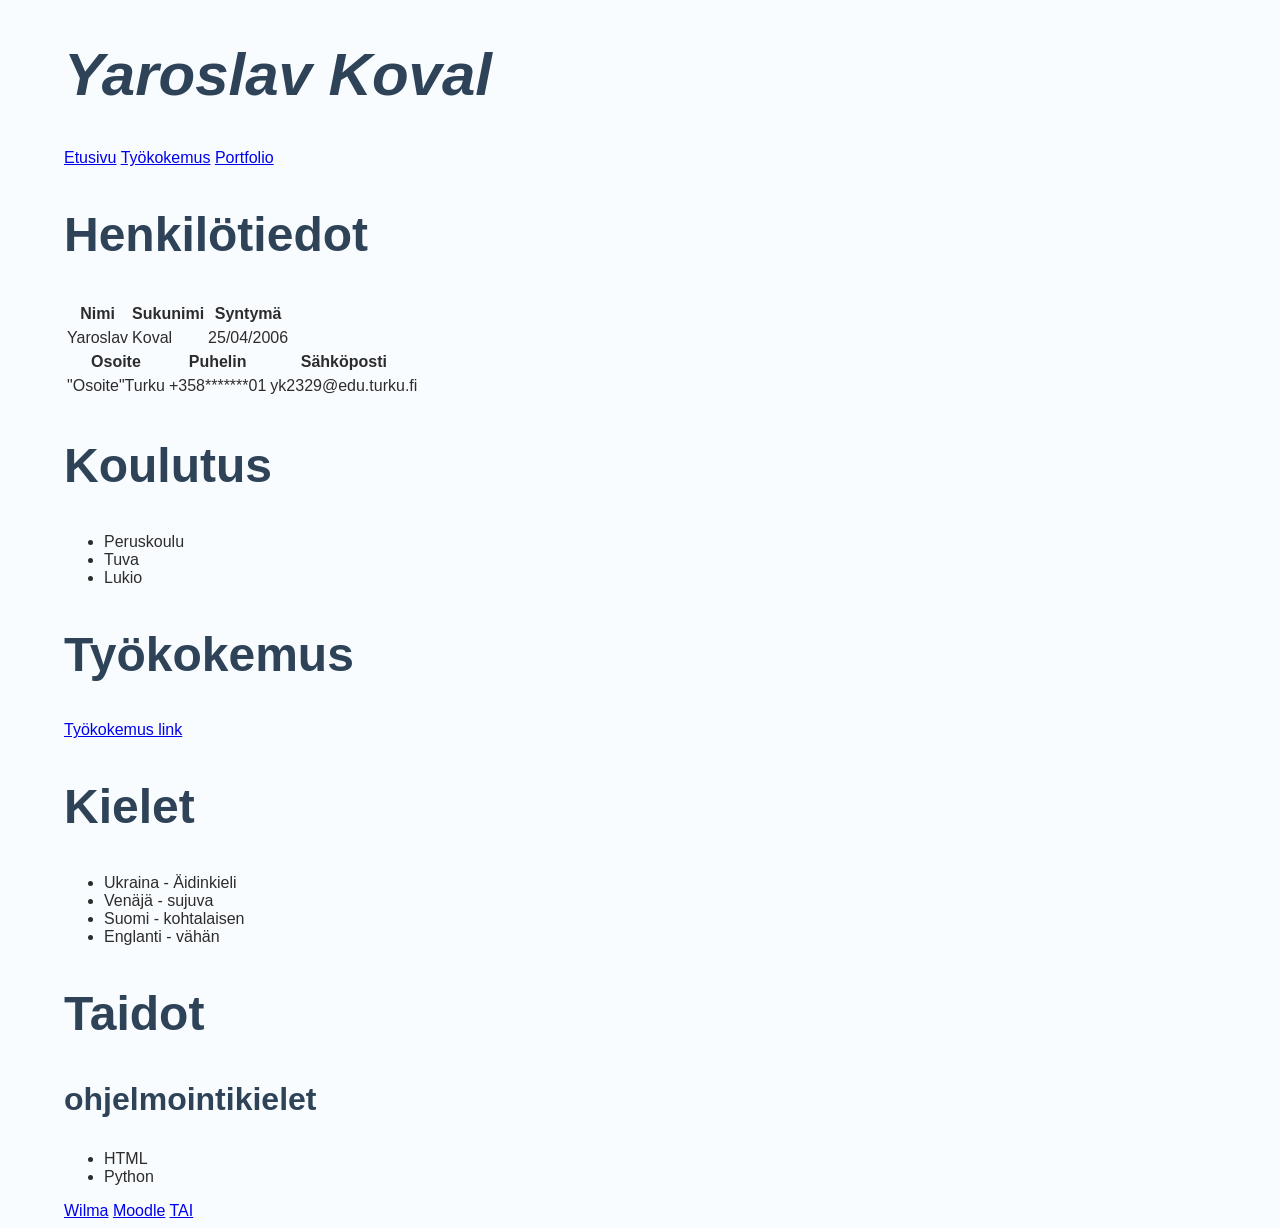
==== index.html @ 7bca6789 "Grid" ====
<!DOCTYPE html>
<html lang="en">
<head>
    <meta charset="UTF-8">
    <meta name="viewport" content="width=device-width, initial-scale=1.0">
    <meta name="keywords" content="CV">
    <meta name="keywords" content="Yaroslav">
    <meta name="keywords" content="Koval">
    <meta name="description" content="CV Yaroslav Koval verkkosivusto">
    <meta name="author" content="Yaroslav Koval">
    <link rel="icon" href="icon.png" type="image/png">
    <link rel="stylesheet" href="styles.css">
    <title>Yaroslav CV</title>
</head>
<body>
  <div class="grid-container">
    <header>
      <h1><em>Yaroslav Koval</em></h1>
    </header>
    <nav>
        <a href="index.html">Etusivu</a>
        <a href="semanttinen.html">Työkokemus</a>
        <a href="portfolio.html">Portfolio</a>
    </nav>
    <main>
      <h2>Henkilötiedot</h2>
<table>
  <thead>
    <tr>
      <th>Nimi</th>
      <th>Sukunimi</th>
      <th>Syntymä</th>
    <tr>
  </thead>
  <tbody>
    <tr>
      <td>Yaroslav</td>
      <td>Koval</td>
      <td>25/04/2006</td>
    </tr>
  </tbody>
</table>

<table>
  <thead>
    <tr>
      <th>Osoite</th>
      <th>Puhelin</th>
      <th>Sähköposti</th>
    <tr>
  </thead>
  <tbody>
    <tr>
      <td>"Osoite"Turku</td>
      <td>+358*******01</td>
      <td>yk2329@edu.turku.fi</td>
    </tr>
  </tbody>
</table>
    
    <h2>Koulutus</h2>
        <ul>
            <li>Peruskoulu</li>
            <li>Tuva</li>
            <li>Lukio</li>
        </ul>
    
    <h2>Työkokemus</h2>
<a href="semanttinen.html">Työkokemus link</a>

    <h2>Kielet</h2>
        <ul>
            <li>Ukraina - Äidinkieli</li>
            <li>Venäjä - sujuva</li>
            <li>Suomi - kohtalaisen</li>
            <li>Englanti - vähän</li>
        </ul>

    <h2>Taidot</h2>
        <h3>ohjelmointikielet</h3>
            <ul>
                <li>HTML</li>
                <li>Python</li>
            </ul>
    </main>
    <footer>
        <a href=https://turku.inschool.fi>Wilma</a>
        <a href=https://taito.edu.turku.fi>Moodle</a>
        <a href=https://tai.fi>TAI</a>
    </footer>
  </div>
</body>
</html>
---- styles.css ----
body {
    background-color: #f9fcff;
    margin-left: 64px;
    margin-right: 64px;
    font-family: Arial, sans-serif;
    color: #2c2c2c;
}

h1, h2, h3, h4, h5, h6 {
    color: #2e4358; 
}

h1 {
    font-size: 60px;
}

h2 {
    font-size: 48px;
}

h3 {
    font-size: 32px;
}

h4 {
    font-size: 18px;
}

section {
    border: 1px solid #ccc;
    background-color: #ffffff; 
    padding: 16px;
    margin-bottom: 20px;
    border-radius: 8px;
}
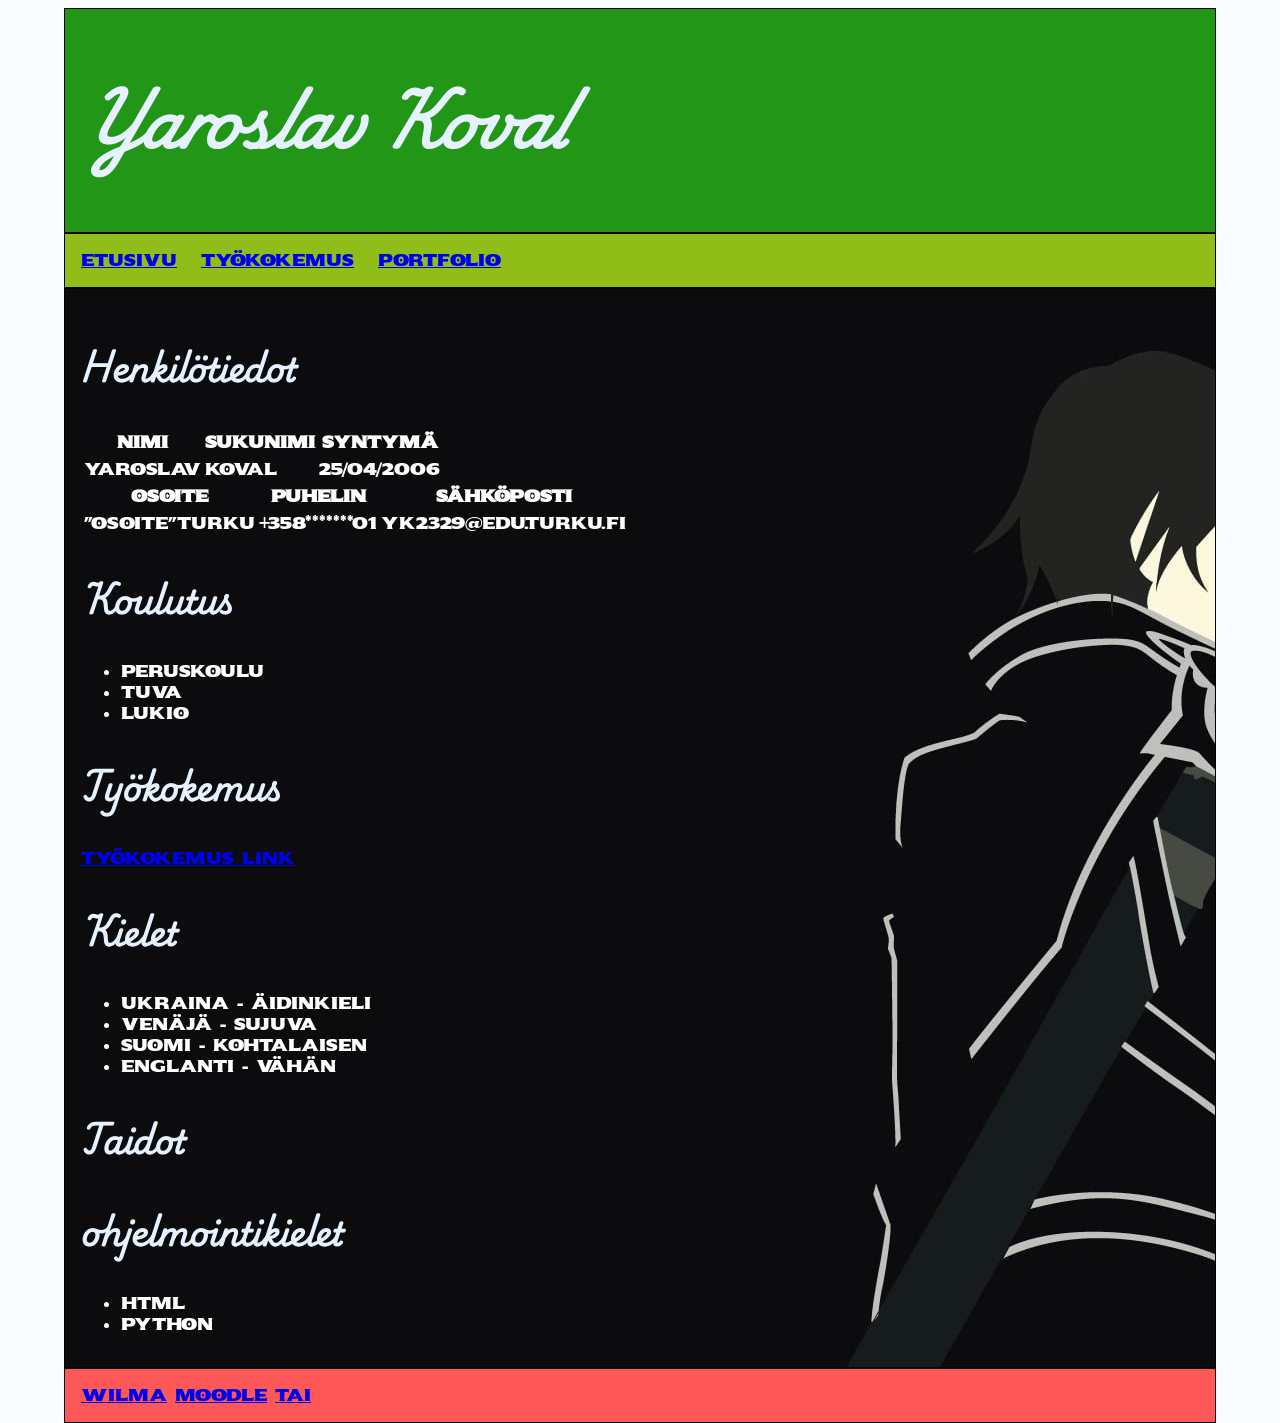
==== commit f50fb3f8: "Taustakuvat" ====
--- a/index.html
+++ b/index.html
@@ -23,7 +23,7 @@
         <a href="portfolio.html">Portfolio</a>
     </nav>
     <main>
-      <h2>Henkilötiedot</h2>
+      <h3>Henkilötiedot</h3>
 <table>
   <thead>
     <tr>
@@ -58,17 +58,17 @@
   </tbody>
 </table>
     
-    <h2>Koulutus</h2>
+    <h3>Koulutus</h3>
         <ul>
             <li>Peruskoulu</li>
             <li>Tuva</li>
             <li>Lukio</li>
         </ul>
     
-    <h2>Työkokemus</h2>
+    <h3>Työkokemus</h3>
 <a href="semanttinen.html">Työkokemus link</a>
 
-    <h2>Kielet</h2>
+    <h3>Kielet</h3>
         <ul>
             <li>Ukraina - Äidinkieli</li>
             <li>Venäjä - sujuva</li>
@@ -76,7 +76,7 @@
             <li>Englanti - vähän</li>
         </ul>
 
-    <h2>Taidot</h2>
+    <h3>Taidot</h3>
         <h3>ohjelmointikielet</h3>
             <ul>
                 <li>HTML</li>
--- a/styles.css
+++ b/styles.css
@@ -1,29 +1,67 @@
 body {
     background-color: #f9fcff;
-    margin-left: 64px;
-    margin-right: 64px;
-    font-family: Arial, sans-serif;
-    color: #2c2c2c;
+    margin-left: 16px;
+    margin-right: 16px;
+    font-family:"Play1", sans-serif;
+    color: #ffffff;
+}
+
+@font-face {
+  font-family: "Play";
+  src: url(PlaywriteNO-VariableFont_wght.ttf);
+}
+
+@font-face {
+  font-family: "Play1";
+  src: url(Sekuya-Regular.ttf);
+}
+
+nav a {
+  display: block;
 }
 
 h1, h2, h3, h4, h5, h6 {
-    color: #2e4358; 
+    color: #e6f2ff; 
+    font-family: "Play";
 }
 
-h1 {
-    font-size: 60px;
+h1 { 
+  font-size: 32px; 
+}
+h2 { 
+  font-size: 26px; 
+}
+h3 { 
+  font-size: 22px; 
+}
+h4 { 
+  font-size: 18px; 
 }
 
-h2 {
-    font-size: 48px;
+@media (min-width: 640px) {
+
+body {
+  margin-left: 64px;
+  margin-right: 64px;
 }
 
-h3 {
-    font-size: 32px;
-}
+  nav a {
+    display: inline-block;
+    margin-right: 16px;
+  }
 
-h4 {
-    font-size: 18px;
+  h1 { 
+    font-size: 60px; 
+  }
+  h2 { 
+    font-size: 48px; 
+  }
+  h3 { 
+    font-size: 32px; 
+  }
+  h4 { 
+    font-size: 18px; 
+  }
 }
 
 section {
@@ -32,4 +70,47 @@
     padding: 16px;
     margin-bottom: 20px;
     border-radius: 8px;
-}+}
+
+.grid-container {
+  display: grid;
+  grid-template-areas:
+    "header"
+    "nav"
+    "main"
+    "footer";
+  grid-template-rows: auto auto 1fr auto;
+  height: 100vh;
+}
+
+header {
+  grid-area: header;
+  background: #229717;
+  padding: 1rem;
+  border: 1px solid black;
+}
+
+nav {
+  grid-area: nav;
+  background: #91bd19;
+  padding: 1rem;
+  border: 1px solid black;
+}
+
+main {
+  grid-area: main;
+  background: #15aff7;
+  padding: 1rem;
+  border: 1px solid black;
+  background-image: url("Kirito.png");
+
+  background-position: center top;
+}
+
+footer {
+  grid-area: footer;
+  background: #fd5757;
+  padding: 1rem;
+  border: 1px solid black;
+}
+
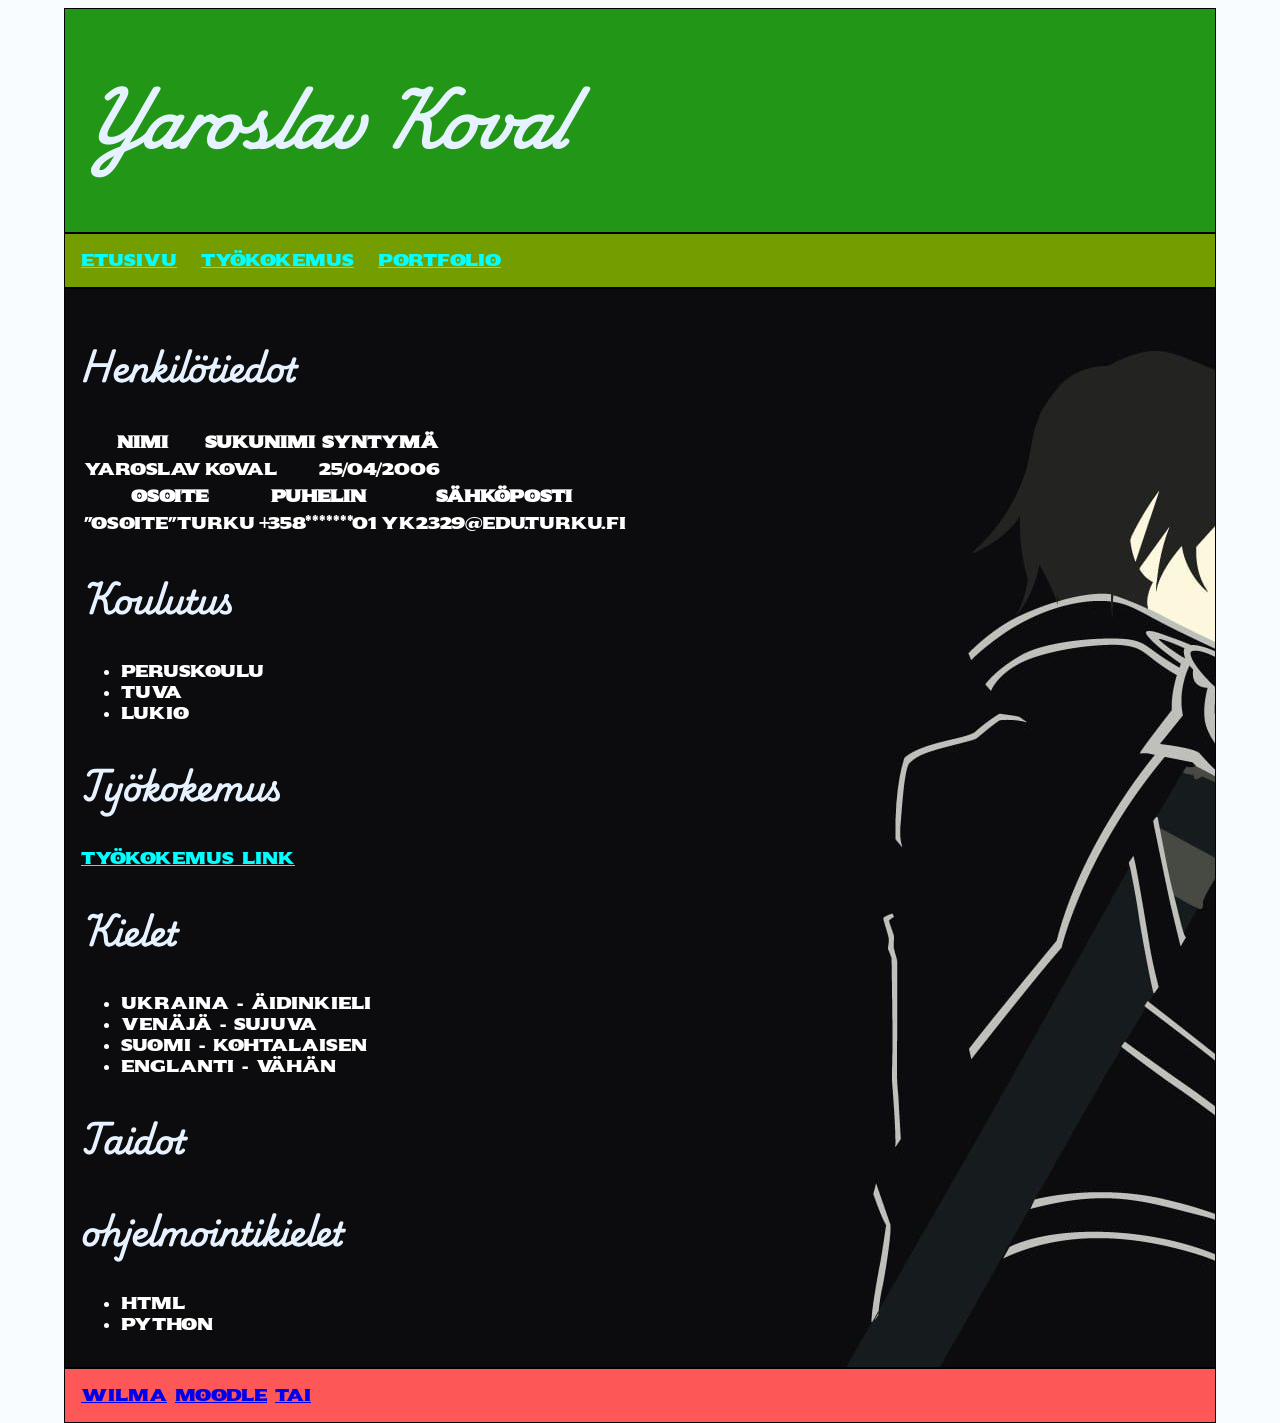
==== commit 577f8c02: "Taustakuvat white" ====
--- a/index.html
+++ b/index.html
@@ -18,9 +18,9 @@
       <h1><em>Yaroslav Koval</em></h1>
     </header>
     <nav>
-        <a href="index.html">Etusivu</a>
-        <a href="semanttinen.html">Työkokemus</a>
-        <a href="portfolio.html">Portfolio</a>
+        <a href="index.html" style="color:aqua">Etusivu</a>
+        <a href="semanttinen.html" style="color:aqua">Työkokemus</a>
+        <a href="portfolio.html" style="color:aqua">Portfolio</a>
     </nav>
     <main>
       <h3>Henkilötiedot</h3>
@@ -66,7 +66,7 @@
         </ul>
     
     <h3>Työkokemus</h3>
-<a href="semanttinen.html">Työkokemus link</a>
+<a href="semanttinen.html" style="color:aqua">Työkokemus link</a>
 
     <h3>Kielet</h3>
         <ul>
--- a/styles.css
+++ b/styles.css
@@ -92,7 +92,7 @@
 
 nav {
   grid-area: nav;
-  background: #91bd19;
+  background: #749e00;
   padding: 1rem;
   border: 1px solid black;
 }
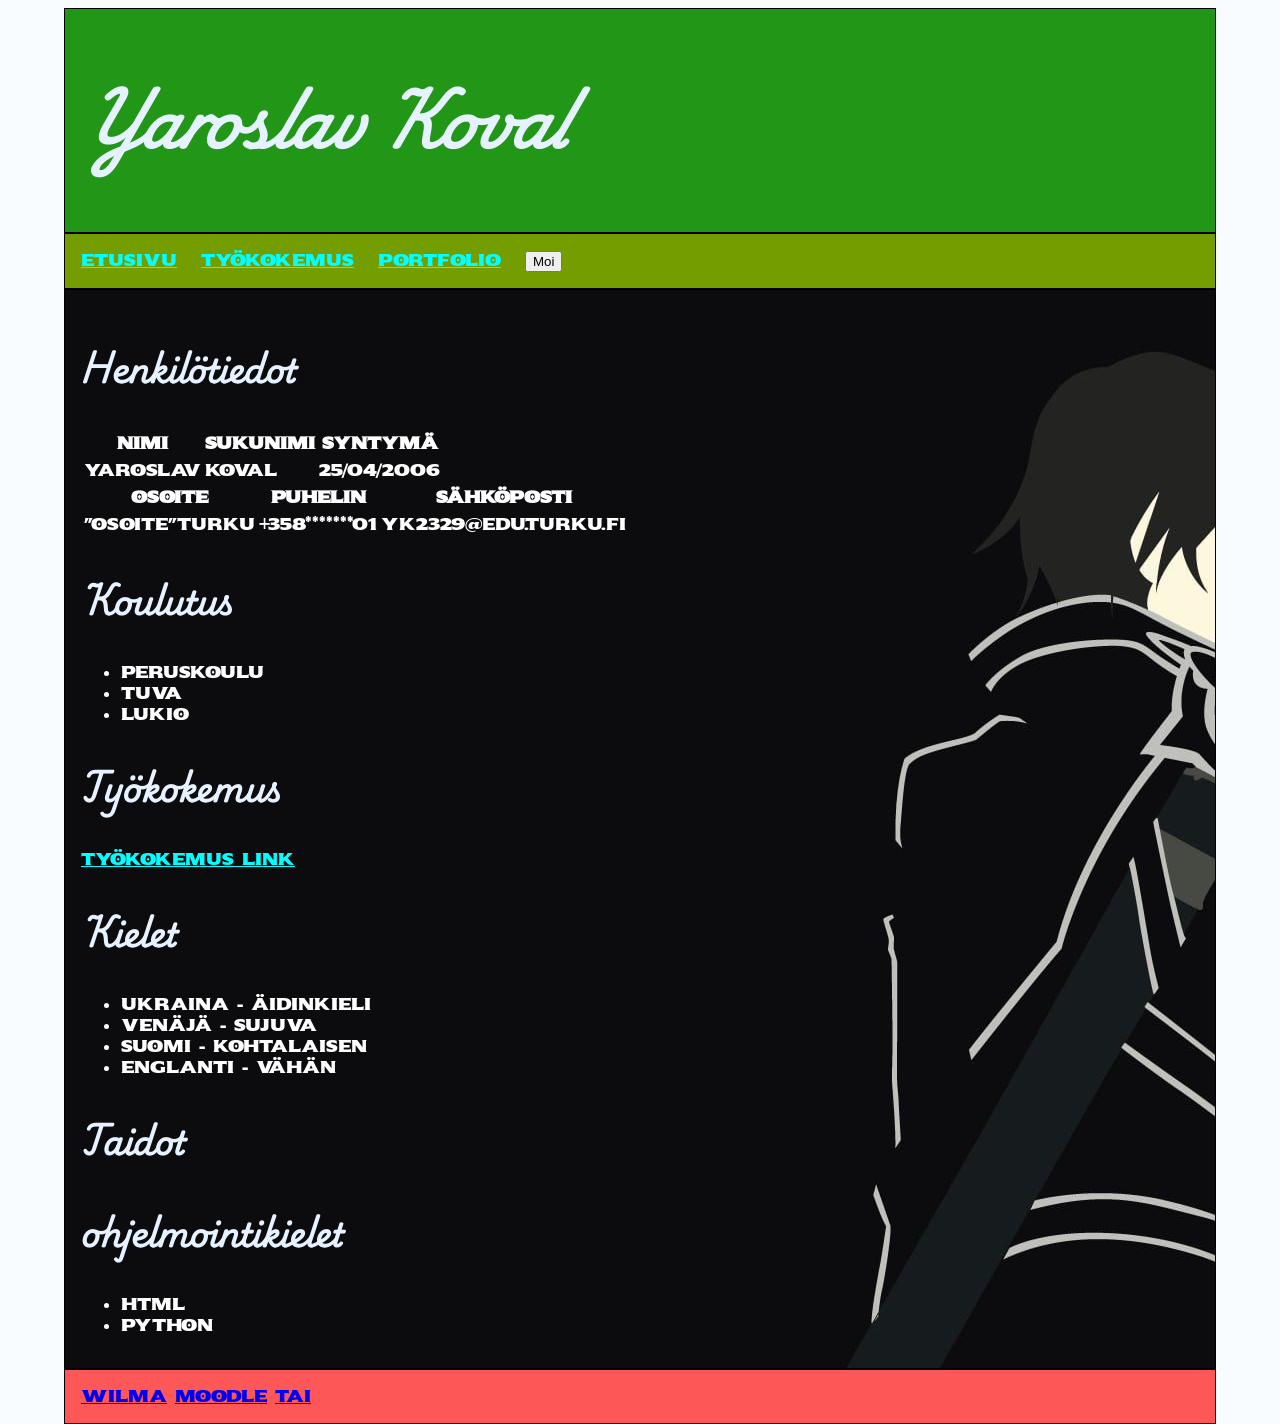
==== commit 6efa72f7: "Hello world!" ====
--- a/index.html
+++ b/index.html
@@ -21,6 +21,7 @@
         <a href="index.html" style="color:aqua">Etusivu</a>
         <a href="semanttinen.html" style="color:aqua">Työkokemus</a>
         <a href="portfolio.html" style="color:aqua">Portfolio</a>
+        <button onclick="hello()">Moi</button>
     </nav>
     <main>
       <h3>Henkilötiedot</h3>
@@ -89,5 +90,6 @@
         <a href=https://tai.fi>TAI</a>
     </footer>
   </div>
+<script src="index.js"></script>
 </body>
 </html>
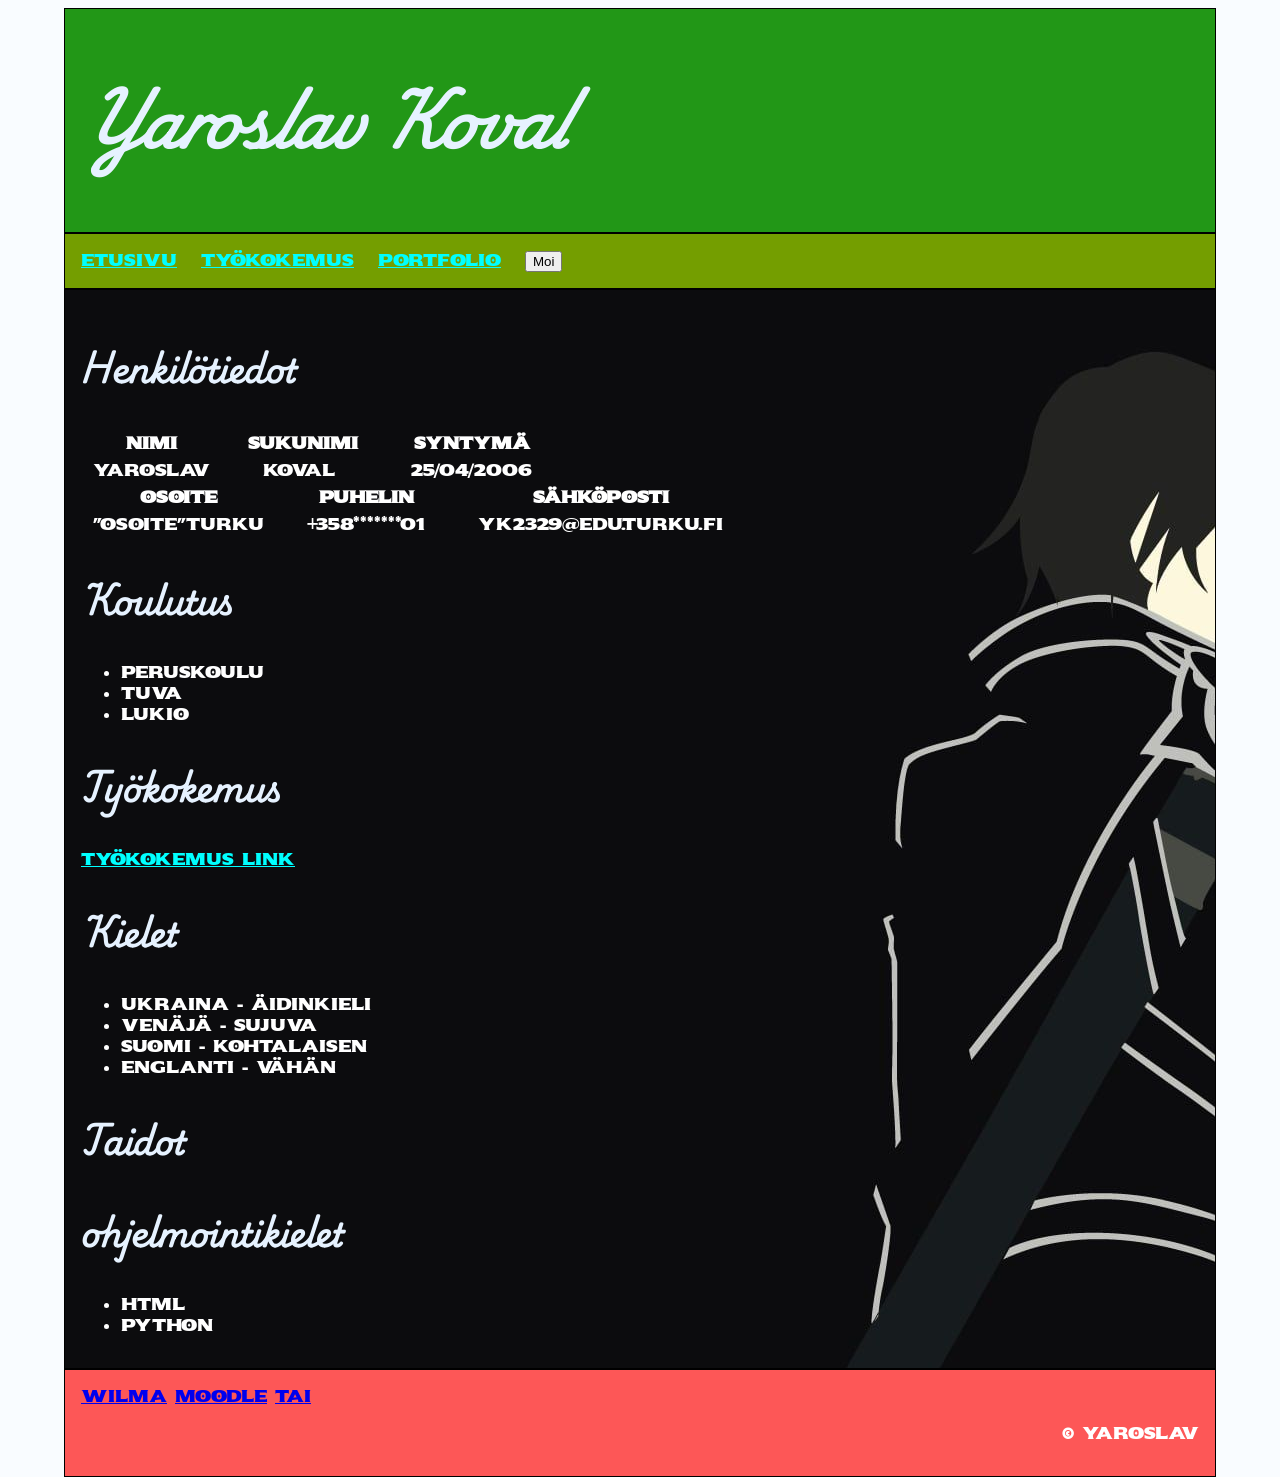
==== commit fd64ce6f: "Send" ====
--- a/index.html
+++ b/index.html
@@ -1,11 +1,9 @@
 <!DOCTYPE html>
-<html lang="en">
+<html lang="fi">
 <head>
     <meta charset="UTF-8">
     <meta name="viewport" content="width=device-width, initial-scale=1.0">
-    <meta name="keywords" content="CV">
-    <meta name="keywords" content="Yaroslav">
-    <meta name="keywords" content="Koval">
+    <meta name="keywords" content="CV, Koval, Yaroslav">
     <meta name="description" content="CV Yaroslav Koval verkkosivusto">
     <meta name="author" content="Yaroslav Koval">
     <link rel="icon" href="icon.png" type="image/png">
@@ -28,16 +26,16 @@
 <table>
   <thead>
     <tr>
-      <th>Nimi</th>
-      <th>Sukunimi</th>
-      <th>Syntymä</th>
+      <th style="padding-left: 10px;">Nimi</th>
+      <th style="padding-left: 35px;">Sukunimi</th>
+      <th style="padding-left: 50px;">Syntymä</th>
     <tr>
   </thead>
   <tbody>
     <tr>
-      <td>Yaroslav</td>
-      <td>Koval</td>
-      <td>25/04/2006</td>
+      <td style="padding-left: 10px;">Yaroslav</td>
+      <td style="padding-left: 50px;">Koval</td>
+      <td style="padding-left: 50px;">25/04/2006</td>
     </tr>
   </tbody>
 </table>
@@ -45,16 +43,16 @@
 <table>
   <thead>
     <tr>
-      <th>Osoite</th>
-      <th>Puhelin</th>
-      <th>Sähköposti</th>
+      <th style="padding-left: 10px;">Osoite</th>
+      <th style="padding-left: 40px;">Puhelin</th>
+      <th style="padding-left: 50px;">Sähköposti</th>
     <tr>
   </thead>
   <tbody>
     <tr>
-      <td>"Osoite"Turku</td>
-      <td>+358*******01</td>
-      <td>yk2329@edu.turku.fi</td>
+      <td style="padding-left: 10px;">"Osoite"Turku</td>
+      <td style="padding-left: 40px;">+358*******01</td>
+      <td style="padding-left: 50px;">yk2329@edu.turku.fi</td>
     </tr>
   </tbody>
 </table>
@@ -88,6 +86,7 @@
         <a href=https://turku.inschool.fi>Wilma</a>
         <a href=https://taito.edu.turku.fi>Moodle</a>
         <a href=https://tai.fi>TAI</a>
+        <p style="text-align: end">&copy; Yaroslav</p>
     </footer>
   </div>
 <script src="index.js"></script>
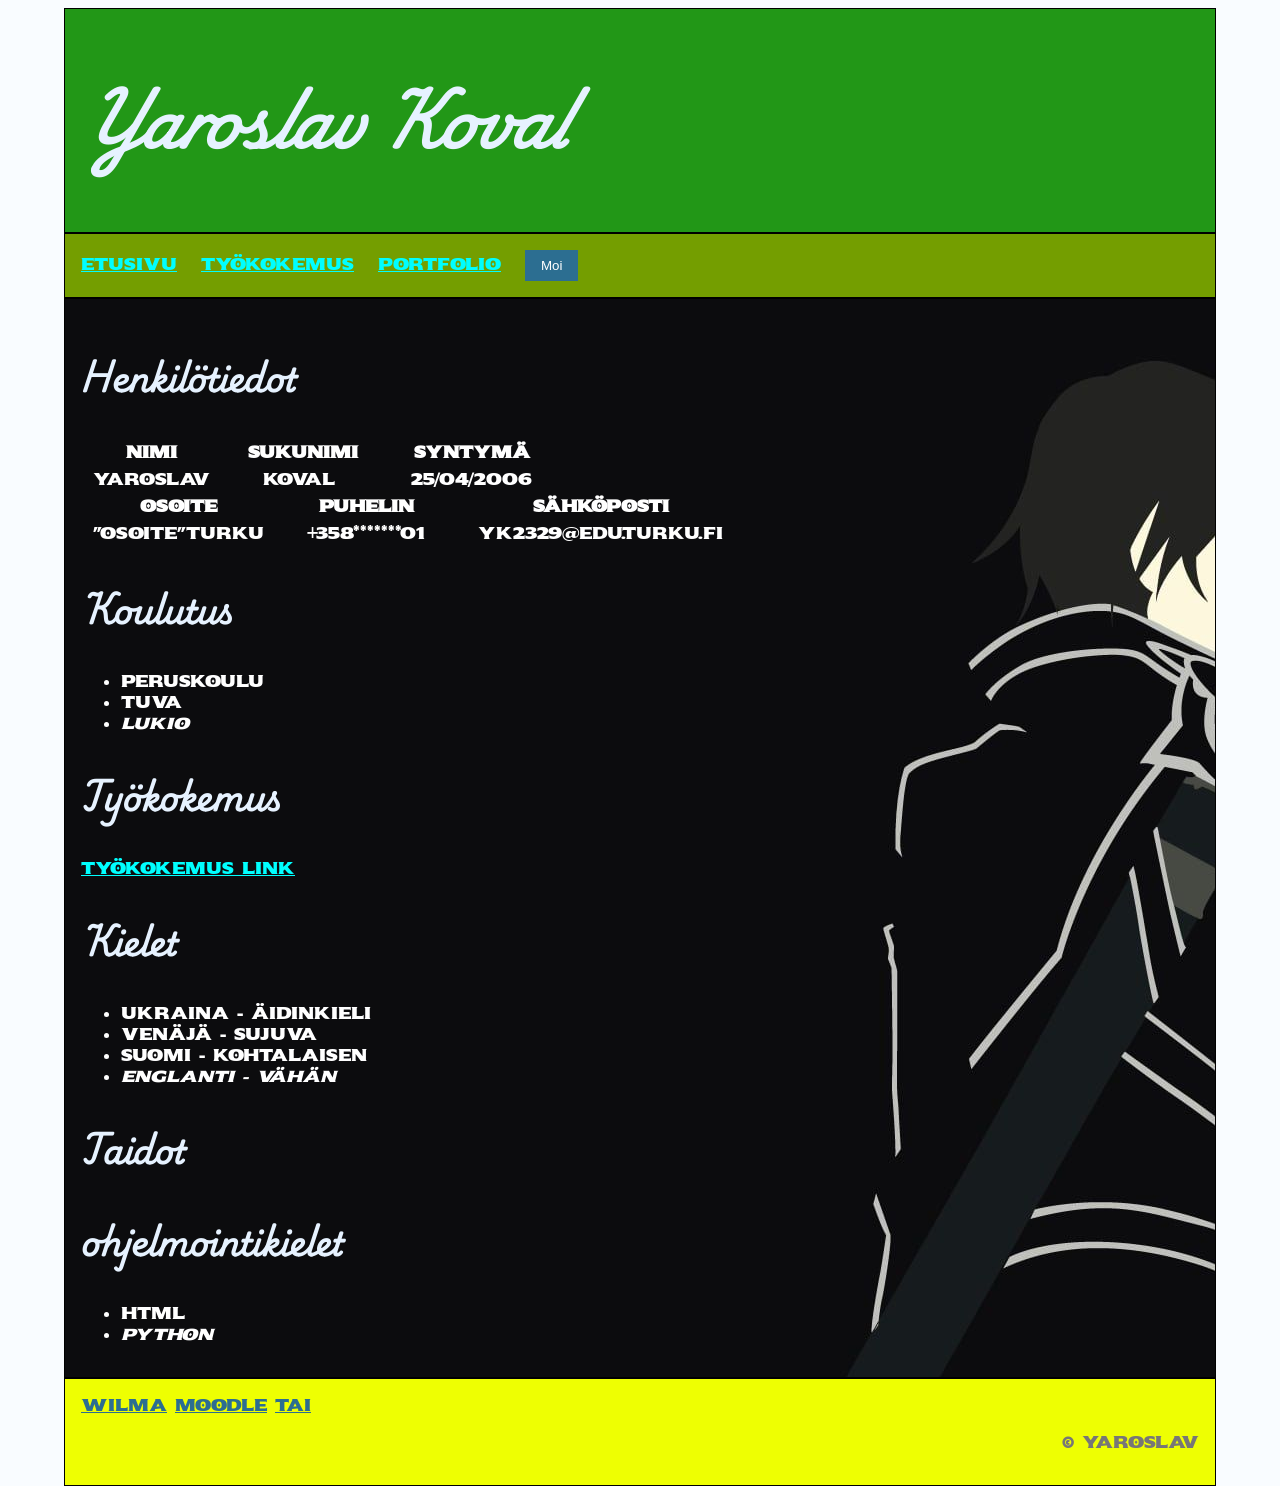
==== commit 88b56c11: "Pseudoluokat" ====
--- a/index.html
+++ b/index.html
@@ -86,7 +86,7 @@
         <a href=https://turku.inschool.fi>Wilma</a>
         <a href=https://taito.edu.turku.fi>Moodle</a>
         <a href=https://tai.fi>TAI</a>
-        <p style="text-align: end">&copy; Yaroslav</p>
+        <p style="color: #777777; text-align: end">&copy; Yaroslav</p>
     </footer>
   </div>
 <script src="index.js"></script>
--- a/styles.css
+++ b/styles.css
@@ -109,8 +109,43 @@
 
 footer {
   grid-area: footer;
-  background: #fd5757;
+  background: #eeff02;
   padding: 1rem;
   border: 1px solid black;
 }
 
+a {
+  color: #2c6e91;
+}
+
+a:hover {
+  color: #4f9fc7;
+}
+
+a:visited {
+  color: #777777;
+}
+
+
+button {
+  background-color: #2c6e91;
+  color: white; 
+  border: none;
+  padding: 0.5rem 1rem;
+  cursor: pointer;
+}
+
+button:hover {
+  background-color: #4f9fc7;
+}
+
+input:focus,
+textarea:focus,
+select:focus {
+  background-color: #fff8c6; 
+  outline: none;
+}
+
+li:last-child {
+  font-style: italic;
+}
